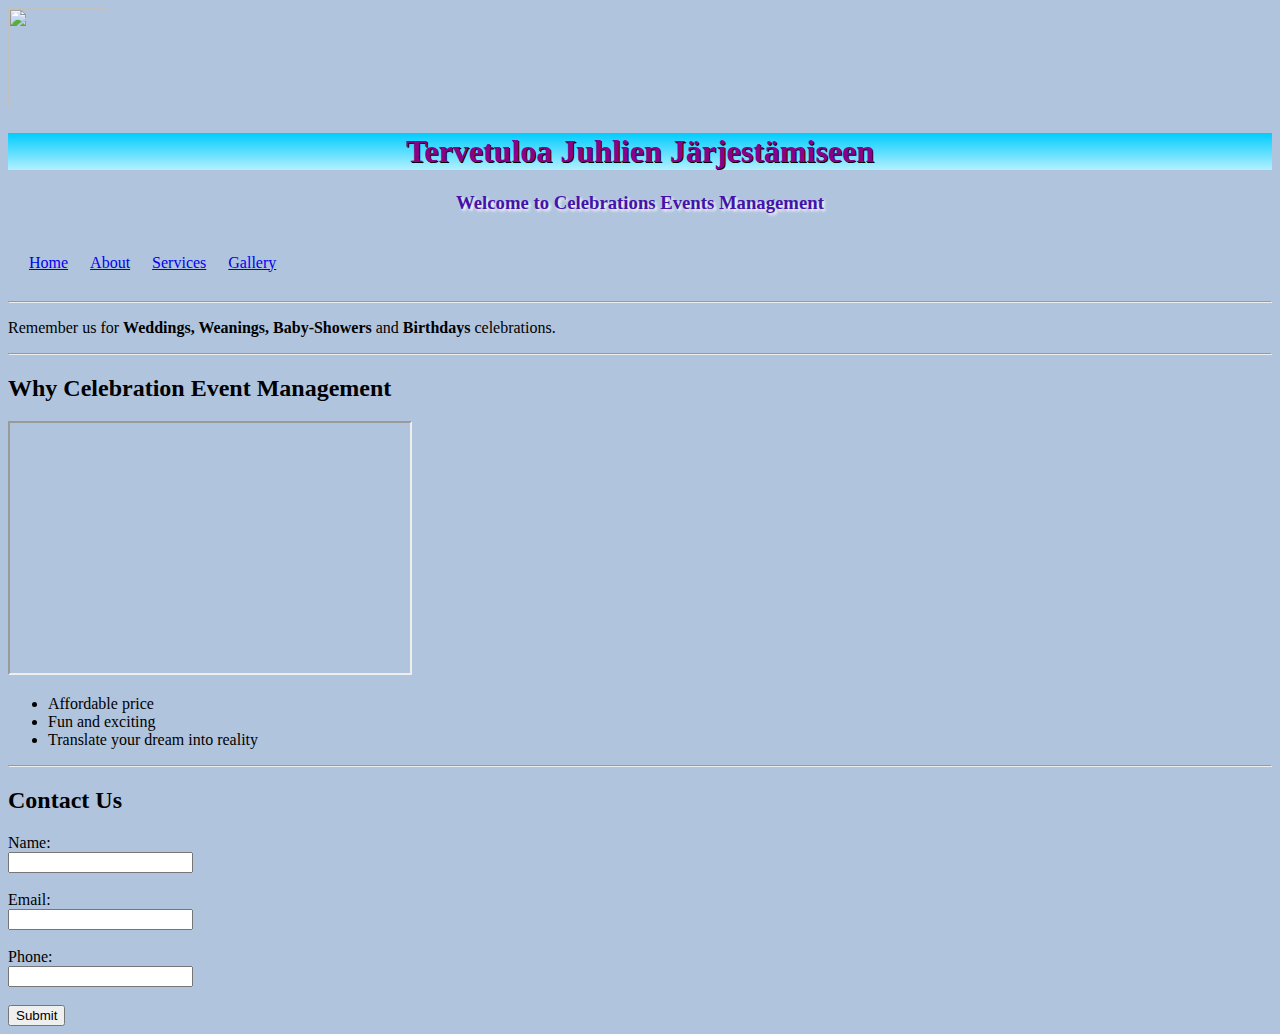
==== HTML-CSS/First-webpage.html @ 9a3d3963 "new commit" ====
<!DOCTYPE html>
<html lang="en">
    <head>
        <title>Budget Event Management</title>
        <link rel="stylesheet" href="style.css"> 
    </head>
  <body>
      <img src="https://www.pinclipart.com/pindetail/iRwbTh_cricket-clipart-celebration-retirement-celebration-clip-art-jpg/" 
      height="100" width="100" >
     
      <h1>Tervetuloa Juhlien Järjestämiseen</h1>
      <h3>Welcome to Celebrations Events Management</h3>
     
      <table
          cellspacing="20">
          <tr>
                        <td><a href="#">Home</a></td>
                        <td><a href="#">About</a></td>
                        <td><a href="#">Services</a></td>
                        <td><a href="#">Gallery</a><td>
            </tr>
     </table>
      
      <hr>
      <p>Remember us for <b>Weddings, Weanings, Baby-Showers</b> 
        and <b>Birthdays</b> celebrations.</p>
      <hr>
      <h2>Why Celebration Event Management</h2>

      <iframe width="400" height="250" 
      src="https://www.youtube.com/embed/F5Oi6txAjDU" title="YouTube video player" 
      frameborder="1" allow="accelerometer; autoplay; 
      clipboard-write; encrypted-media; gyroscope; picture-in-picture" 
      allowfullscreen></iframe>
      <ul>
        <li>Affordable price</li>
        <li>Fun and exciting</li>
        <li>Translate your dream into reality</li>
      </ul>
      <hr>
      <h2>Contact Us</h2>
      <form>
          Name:<br>
          <input type="text"><br><br>
          Email:<br>
          <input type="text"><br><br>
          Phone: <br>
          <input type="tel"><br><br>
          <button>Submit</button>
      </form>
  </body>  
</html>
---- HTML-CSS/style.css ----
h1 {
    color:darkmagenta ;
    border: 5px;
    background: linear-gradient(#00ccff,#b3f0ff);
    text-align: center;
    text-shadow: 1px 1px black;
}
h3{
    color:rgb(69, 19, 170);
    text-align: center;
    text-shadow: 2px 2px 3px white;
}
body {
background-color: lightsteelblue;
}
.borderimg{
    border-right: 5px, solid lightcoral;
}
ol li{
    font color:choclate;
}
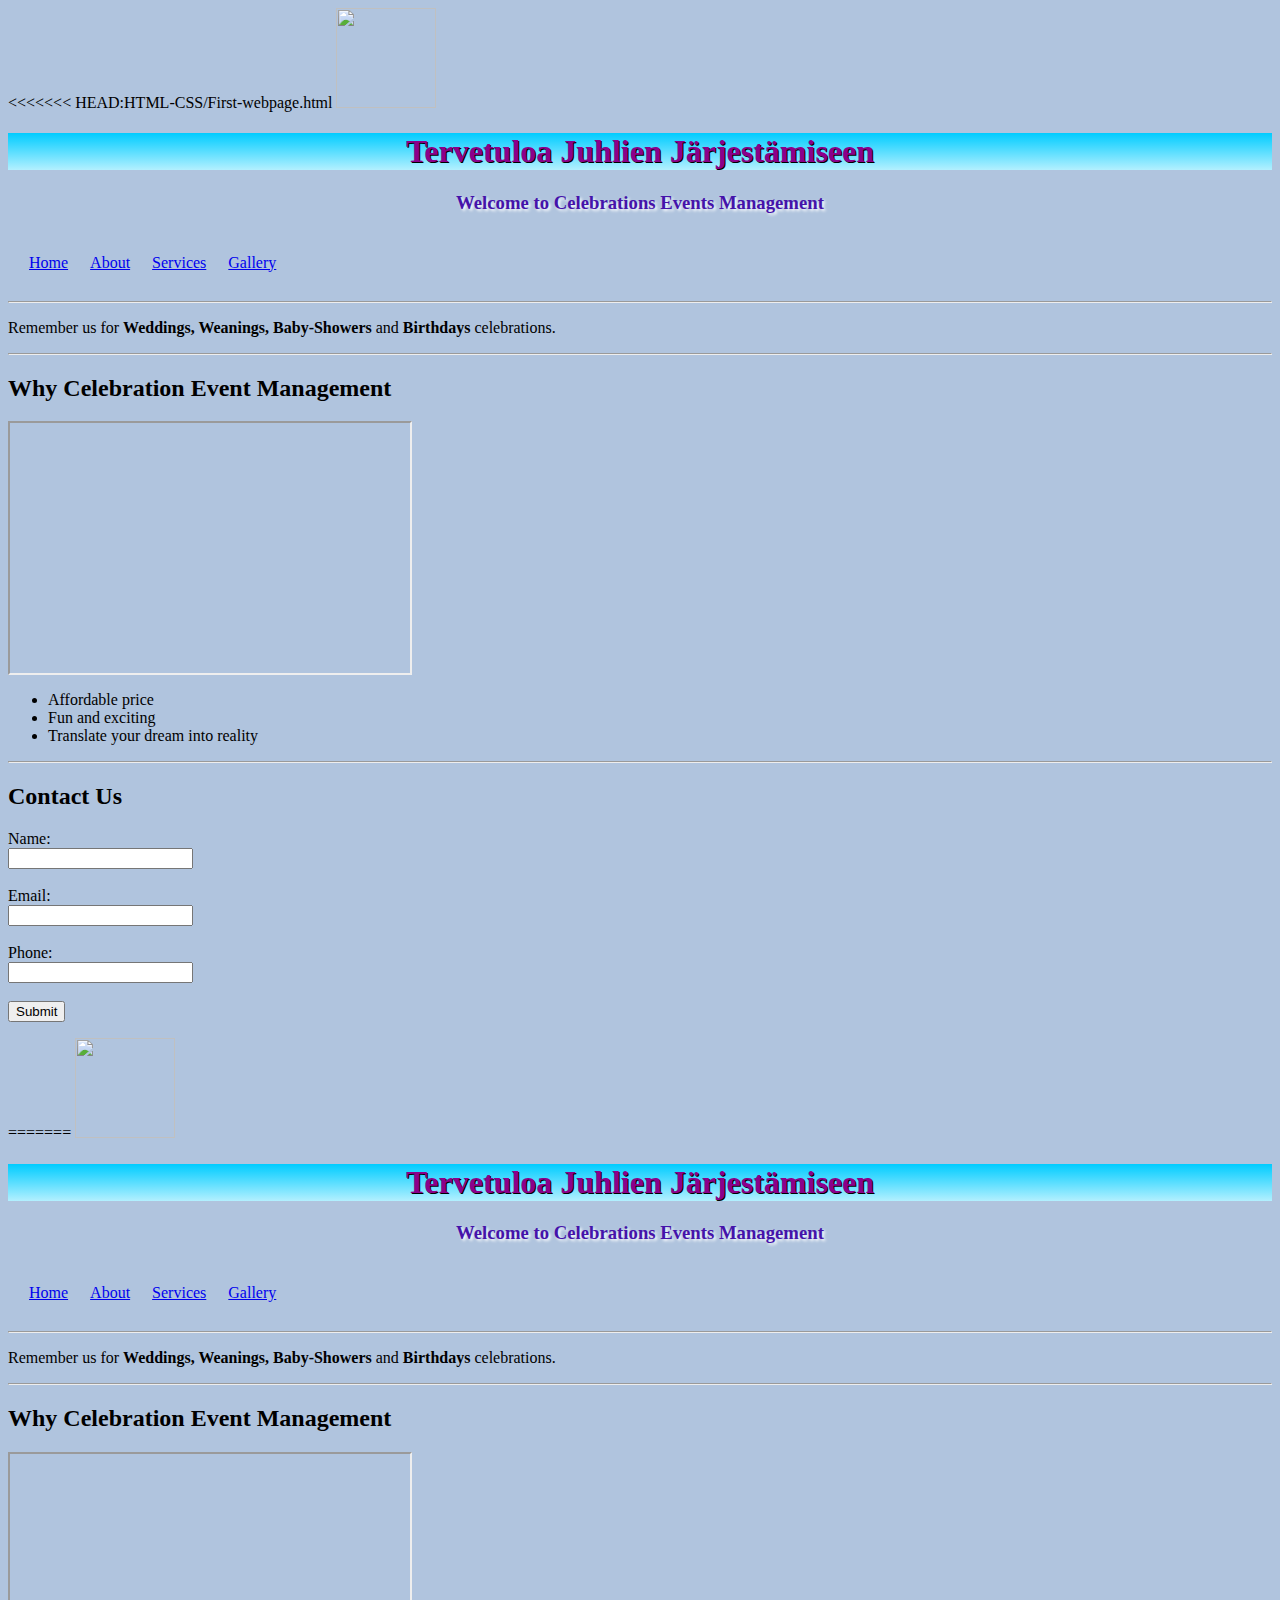
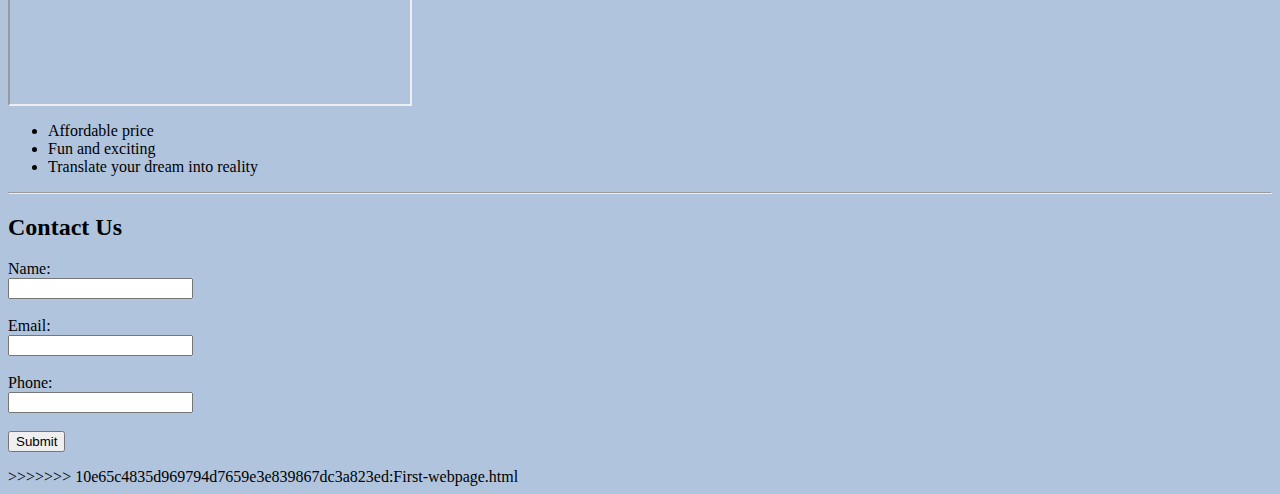
==== commit afa65e20: "my first coding" ====
--- a/HTML-CSS/First-webpage.html
+++ b/HTML-CSS/First-webpage.html
@@ -1,3 +1,4 @@
+<<<<<<< HEAD:HTML-CSS/First-webpage.html
 <!DOCTYPE html>
 <html lang="en">
     <head>
@@ -49,4 +50,57 @@
           <button>Submit</button>
       </form>
   </body>  
+=======
+<!DOCTYPE html>
+<html lang="en">
+    <head>
+        <title>Budget Event Management</title>
+        <link rel="stylesheet" href="style.css"> 
+    </head>
+  <body>
+      <img src="https://www.pinclipart.com/pindetail/iRwbTh_cricket-clipart-celebration-retirement-celebration-clip-art-jpg/" 
+      height="100" width="100" >
+     
+      <h1>Tervetuloa Juhlien Järjestämiseen</h1>
+      <h3>Welcome to Celebrations Events Management</h3>
+     
+      <table
+          cellspacing="20">
+          <tr>
+                        <td><a href="#">Home</a></td>
+                        <td><a href="#">About</a></td>
+                        <td><a href="#">Services</a></td>
+                        <td><a href="#">Gallery</a><td>
+            </tr>
+     </table>
+      
+      <hr>
+      <p>Remember us for <b>Weddings, Weanings, Baby-Showers</b> 
+        and <b>Birthdays</b> celebrations.</p>
+      <hr>
+      <h2>Why Celebration Event Management</h2>
+
+      <iframe width="400" height="250" 
+      src="https://www.youtube.com/embed/F5Oi6txAjDU" title="YouTube video player" 
+      frameborder="1" allow="accelerometer; autoplay; 
+      clipboard-write; encrypted-media; gyroscope; picture-in-picture" 
+      allowfullscreen></iframe>
+      <ul>
+        <li>Affordable price</li>
+        <li>Fun and exciting</li>
+        <li>Translate your dream into reality</li>
+      </ul>
+      <hr>
+      <h2>Contact Us</h2>
+      <form>
+          Name:<br>
+          <input type="text"><br><br>
+          Email:<br>
+          <input type="text"><br><br>
+          Phone: <br>
+          <input type="tel"><br><br>
+          <button>Submit</button>
+      </form>
+  </body>  
+>>>>>>> 10e65c4835d969794d7659e3e839867dc3a823ed:First-webpage.html
 </html>